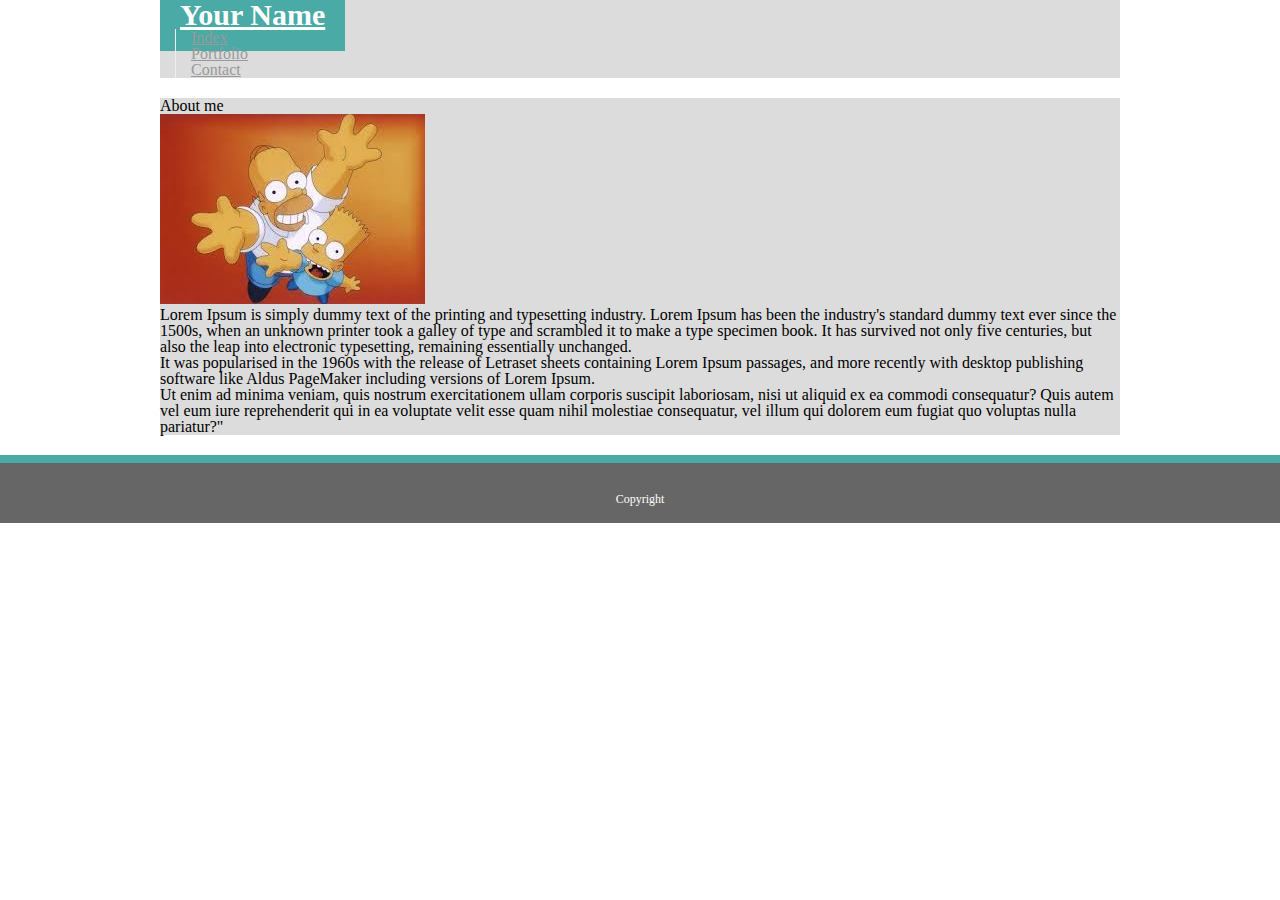
==== index.html @ 7c036723 "first push" ====
<!DOCTYPE html>
<html>
    <head>
        <title>Portfolio</title>
        <link rel="stylesheet" type="text/css" href="assets/css/reset.css">
        <link rel="stylesheet" type="text/css" href="assets/css/style.css">
        <meta charset="utf-8" />
        <meta http-equiv="X-UA-Compatible" content="IE=edge">
        
        <meta name="viewport" content="width=device-width, initial-scale=1, shrink-to-fit=no">
        <link rel="stylesheet" href="https://stackpath.bootstrapcdn.com/bootstrap/4.1.3/css/bootstrap.min.css" integrity="sha384-MCw98/SFnGE8fJT3GXwEOngsV7Zt27NXFoaoApmYm81iuXoPkFOJwJ8ERdknLPMO" crossorigin="anonymous">
        <link rel="stylesheet" type="text/css" href="assets/css/style.css">
    </head>

    <body>

        <nav class="navbar navbar-light" style="background-color: #fff;">
            <div class="container">
                    
                <a class="navbar-brand" id="logo" href="index.html">Your Name</a>

                <ul class="nav justify-content-center">
                    <li class="nav-item">
                        <a class="nav-link" href="index.html">Index</a>
                    </li>
                    <li class="nav-item">
                        <a class="nav-link" href="Portfolio.html">Portfolio</a>
                    </li>
                    <li class="nav-item">
                        <a class="nav-link" href="Contact.html">Contact</a>
                    </li>
                </ul>
            </div>
        </nav>
            

        <div class="container">
            <h1>About me</h1>

            <div class="row">
                <div class="col-5">          
                    <img src="assets/images/imagen.jpg" alt="my foto">
                </div>    
                <div class=col-7">
                    <p class="pOne"> Lorem Ipsum is simply dummy text of the printing and typesetting industry. 
                                Lorem Ipsum has been the industry's standard dummy text ever since the 1500s, 
                                when an unknown printer took a galley of type and scrambled it to make a type 
                                specimen book. It has survived not only five centuries,
                                but also the leap into electronic typesetting, 
                                remaining essentially unchanged.           
                    </p>
                </div>
            </div>
        

            
            <div class="row">
                <p id ="pTwo"> 
                            It was popularised in the 1960s with the release of Letraset sheets 
                            containing Lorem Ipsum passages, and more recently with desktop 
                            publishing software like Aldus PageMaker including versions of Lorem Ipsum.
                </p>
                <p id ="pThree"> 
                            Ut enim ad minima veniam, quis nostrum exercitationem ullam corporis suscipit laboriosam,
                            nisi ut aliquid ex ea commodi consequatur? 
                            Quis autem vel eum iure reprehenderit qui in ea voluptate velit esse quam nihil molestiae consequatur,
                            vel illum qui dolorem eum fugiat quo voluptas nulla pariatur?"
                </p>
            </div>           
        </div>

        <footer> Copyright </footer>
    </body>
</html>
---- assets/css/style.css ----
* {
    box-sizing: border-box;
  }

#logo   {
    width:250px;
    height:90px;
    font-family: Georgia, 'Times New Roman', Times, serif;
    Font-size: 30px;
    font-weight:700;
    color:#fff;
    text-align: center;
    background: #4aaaa5;
    padding:20px;
    margin-left: 0;
    border-left:0;
}

nav a {
    padding-left:15px;
    margin-left:15px;
    color:#999;
    border-left:1px solid #efefef;
}

.container{
    width: 100%;
    max-width: 960px;
    margin:0 auto;
    background: gainsboro;
    margin-bottom: 20px;
}



footer {
    color:#fff;
    background: #666;
    text-align: center;
    height:60px;
    padding:30px 0;
    clear:both;
    font-size: 12px;
    border-top: 8px solid #4aaaa5;
}
---- assets/css/style.css ----
* {
    box-sizing: border-box;
  }

#logo   {
    width:250px;
    height:90px;
    font-family: Georgia, 'Times New Roman', Times, serif;
    Font-size: 30px;
    font-weight:700;
    color:#fff;
    text-align: center;
    background: #4aaaa5;
    padding:20px;
    margin-left: 0;
    border-left:0;
}

nav a {
    padding-left:15px;
    margin-left:15px;
    color:#999;
    border-left:1px solid #efefef;
}

.container{
    width: 100%;
    max-width: 960px;
    margin:0 auto;
    background: gainsboro;
    margin-bottom: 20px;
}



footer {
    color:#fff;
    background: #666;
    text-align: center;
    height:60px;
    padding:30px 0;
    clear:both;
    font-size: 12px;
    border-top: 8px solid #4aaaa5;
}
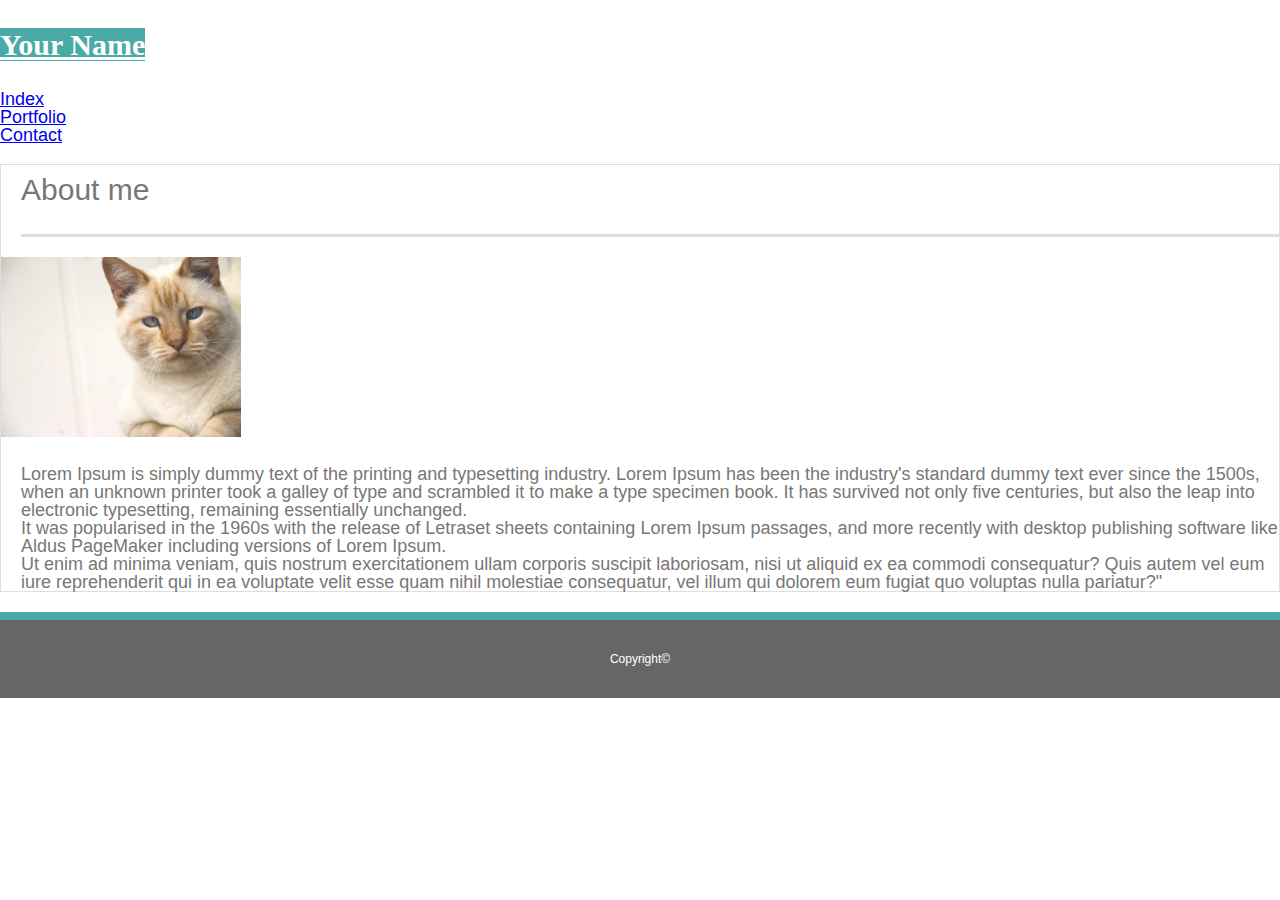
==== commit 0da3b71d: "almost the last" ====
--- a/index.html
+++ b/index.html
@@ -12,15 +12,18 @@
         <link rel="stylesheet" type="text/css" href="assets/css/style.css">
     </head>
 
+
+
+
     <body>
 
-        <nav class="navbar navbar-light" style="background-color: #fff;">
-            <div class="container">
-                    
+        <nav class="navbar navbar-expand-lg navbar-light bg-light" ">
+
+            <div class="container">        
                 <a class="navbar-brand" id="logo" href="index.html">Your Name</a>
 
-                <ul class="nav justify-content-center">
-                    <li class="nav-item">
+                <ul class="nav justify-content-center" id="navs">
+                    <li class="nav-item" >
                         <a class="nav-link" href="index.html">Index</a>
                     </li>
                     <li class="nav-item">
@@ -34,41 +37,44 @@
         </nav>
             
 
-        <div class="container">
-            <h1>About me</h1>
-
+        <div class="container" id="main-section">
             <div class="row">
-                <div class="col-5">          
-                    <img src="assets/images/imagen.jpg" alt="my foto">
-                </div>    
-                <div class=col-7">
-                    <p class="pOne"> Lorem Ipsum is simply dummy text of the printing and typesetting industry. 
-                                Lorem Ipsum has been the industry's standard dummy text ever since the 1500s, 
-                                when an unknown printer took a galley of type and scrambled it to make a type 
-                                specimen book. It has survived not only five centuries,
-                                but also the leap into electronic typesetting, 
-                                remaining essentially unchanged.           
-                    </p>
+                <div class="col">
+                    <h1>About me</h1>
+                </div>
+                  
+                <div class="row">
+                    <div class="col-3">
+                        <img class="card-img-top" src="assets/images/cat.jpg" alt="my photo">
+                    </div>
+                  <div class="col-9">
+                        <p class="pOne"> Lorem Ipsum is simply dummy text of the printing and typesetting industry. 
+                                    Lorem Ipsum has been the industry's standard dummy text ever since the 1500s, 
+                                    when an unknown printer took a galley of type and scrambled it to make a type 
+                                    specimen book. It has survived not only five centuries,
+                                    but also the leap into electronic typesetting, 
+                                    remaining essentially unchanged.           
+                        </p>
+                    </div>
+                </div>
+                <div class="row">
+                    <div class="col">
+                        <p class ="pTwo"> 
+                                It was popularised in the 1960s with the release of Letraset sheets 
+                                containing Lorem Ipsum passages, and more recently with desktop 
+                                publishing software like Aldus PageMaker including versions of Lorem Ipsum.
+                        </p>
+                        <p class ="pTwo"> 
+                                Ut enim ad minima veniam, quis nostrum exercitationem ullam corporis suscipit laboriosam,
+                                nisi ut aliquid ex ea commodi consequatur? 
+                                Quis autem vel eum iure reprehenderit qui in ea voluptate velit esse quam nihil molestiae consequatur,
+                                vel illum qui dolorem eum fugiat quo voluptas nulla pariatur?"
+                        </p>
+                    </div>        
                 </div>
             </div>
-        
-
-            
-            <div class="row">
-                <p id ="pTwo"> 
-                            It was popularised in the 1960s with the release of Letraset sheets 
-                            containing Lorem Ipsum passages, and more recently with desktop 
-                            publishing software like Aldus PageMaker including versions of Lorem Ipsum.
-                </p>
-                <p id ="pThree"> 
-                            Ut enim ad minima veniam, quis nostrum exercitationem ullam corporis suscipit laboriosam,
-                            nisi ut aliquid ex ea commodi consequatur? 
-                            Quis autem vel eum iure reprehenderit qui in ea voluptate velit esse quam nihil molestiae consequatur,
-                            vel illum qui dolorem eum fugiat quo voluptas nulla pariatur?"
-                </p>
-            </div>           
         </div>
 
-        <footer> Copyright </footer>
+        <footer> Copyright&copy </footer>
     </body>
 </html> --- a/assets/css/style.css
+++ b/assets/css/style.css
@@ -1,46 +1,80 @@
+
+
+body{
+    font-family: Arial, Helvetica, sans-serif;
+    font-size:18px;
+    line-height: 18px;
+    color:#777;
+    background: url("assets/images/concrete_seamless.png");
+}
+
 * {
     box-sizing: border-box;
   }
 
-#logo   {
-    width:250px;
+#logo {
+    width: 250px;
     height:90px;
     font-family: Georgia, 'Times New Roman', Times, serif;
-    Font-size: 30px;
-    font-weight:700;
-    color:#fff;
-    text-align: center;
+    font-size: 30px;
+    font-weight: 700;
+    line-height: 90px;
+    color: #fff;
+    text-align:center;
     background: #4aaaa5;
-    padding:20px;
-    margin-left: 0;
-    border-left:0;
+
 }
 
-nav a {
-    padding-left:15px;
-    margin-left:15px;
+#navs {
     color:#999;
-    border-left:1px solid #efefef;
-}
-
-.container{
-    width: 100%;
-    max-width: 960px;
-    margin:0 auto;
-    background: gainsboro;
-    margin-bottom: 20px;
 }
 
 
-
-footer {
-    color:#fff;
-    background: #666;
-    text-align: center;
-    height:60px;
-    padding:30px 0;
-    clear:both;
-    font-size: 12px;
-    border-top: 8px solid #4aaaa5;
+h1{
+    padding-bottom: 20px;
+    font-size: 30px;
+    line-height: 49px;
+    margin-left:20px;
+    border-bottom: 3px solid #ddd;
 }
 
+#main-section {
+    
+    border:1px solid #ddd;
+    margin-top:20px;
+    margin-bottom:20px;
+}
+.rows {
+    background: #fff;
+}
+
+img{
+    margin-left:20px;
+    margin-bottom:20px;
+}
+
+p{
+    margin-left:20px;
+}
+
+#formOne {
+    margin-top:20px;
+    margin-bottom:20px;
+}
+
+img{
+    width:240px;
+    margin:20px 0 25px;
+    opacity: 0.8;
+}
+
+footer{
+    padding:30px 0;
+    clear: both;
+    font-size:12px;
+    color: #fff;
+    text-align: center;
+    background: #666;
+    border-top: 8px solid #4aaaa5;
+
+}
--- a/assets/css/style.css
+++ b/assets/css/style.css
@@ -1,46 +1,80 @@
+
+
+body{
+    font-family: Arial, Helvetica, sans-serif;
+    font-size:18px;
+    line-height: 18px;
+    color:#777;
+    background: url("assets/images/concrete_seamless.png");
+}
+
 * {
     box-sizing: border-box;
   }
 
-#logo   {
-    width:250px;
+#logo {
+    width: 250px;
     height:90px;
     font-family: Georgia, 'Times New Roman', Times, serif;
-    Font-size: 30px;
-    font-weight:700;
-    color:#fff;
-    text-align: center;
+    font-size: 30px;
+    font-weight: 700;
+    line-height: 90px;
+    color: #fff;
+    text-align:center;
     background: #4aaaa5;
-    padding:20px;
-    margin-left: 0;
-    border-left:0;
+
 }
 
-nav a {
-    padding-left:15px;
-    margin-left:15px;
+#navs {
     color:#999;
-    border-left:1px solid #efefef;
-}
-
-.container{
-    width: 100%;
-    max-width: 960px;
-    margin:0 auto;
-    background: gainsboro;
-    margin-bottom: 20px;
 }
 
 
-
-footer {
-    color:#fff;
-    background: #666;
-    text-align: center;
-    height:60px;
-    padding:30px 0;
-    clear:both;
-    font-size: 12px;
-    border-top: 8px solid #4aaaa5;
+h1{
+    padding-bottom: 20px;
+    font-size: 30px;
+    line-height: 49px;
+    margin-left:20px;
+    border-bottom: 3px solid #ddd;
 }
 
+#main-section {
+    
+    border:1px solid #ddd;
+    margin-top:20px;
+    margin-bottom:20px;
+}
+.rows {
+    background: #fff;
+}
+
+img{
+    margin-left:20px;
+    margin-bottom:20px;
+}
+
+p{
+    margin-left:20px;
+}
+
+#formOne {
+    margin-top:20px;
+    margin-bottom:20px;
+}
+
+img{
+    width:240px;
+    margin:20px 0 25px;
+    opacity: 0.8;
+}
+
+footer{
+    padding:30px 0;
+    clear: both;
+    font-size:12px;
+    color: #fff;
+    text-align: center;
+    background: #666;
+    border-top: 8px solid #4aaaa5;
+
+}
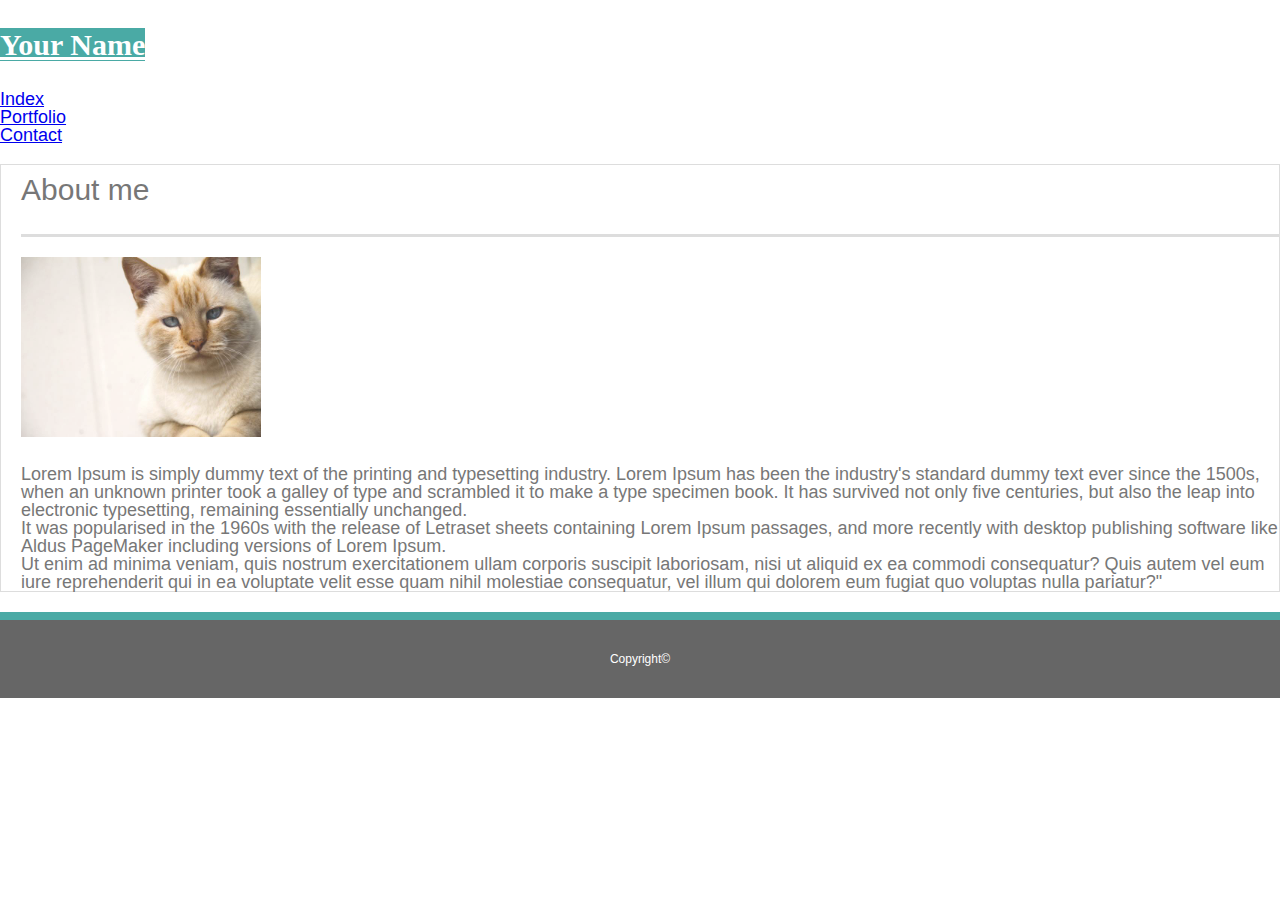
==== commit 0734ed20: "keep trying" ====
--- a/index.html
+++ b/index.html
@@ -17,7 +17,7 @@
 
     <body>
 
-        <nav class="navbar navbar-expand-lg navbar-light bg-light" ">
+        <nav class="navbar navbar-expand-lg navbar-light bg-light">
 
             <div class="container">        
                 <a class="navbar-brand" id="logo" href="index.html">Your Name</a>
--- a/assets/css/style.css
+++ b/assets/css/style.css
@@ -64,7 +64,7 @@
 
 img{
     width:240px;
-    margin:20px 0 25px;
+    margin:20px 0 25px 20px;
     opacity: 0.8;
 }
 
--- a/assets/css/style.css
+++ b/assets/css/style.css
@@ -64,7 +64,7 @@
 
 img{
     width:240px;
-    margin:20px 0 25px;
+    margin:20px 0 25px 20px;
     opacity: 0.8;
 }
 
